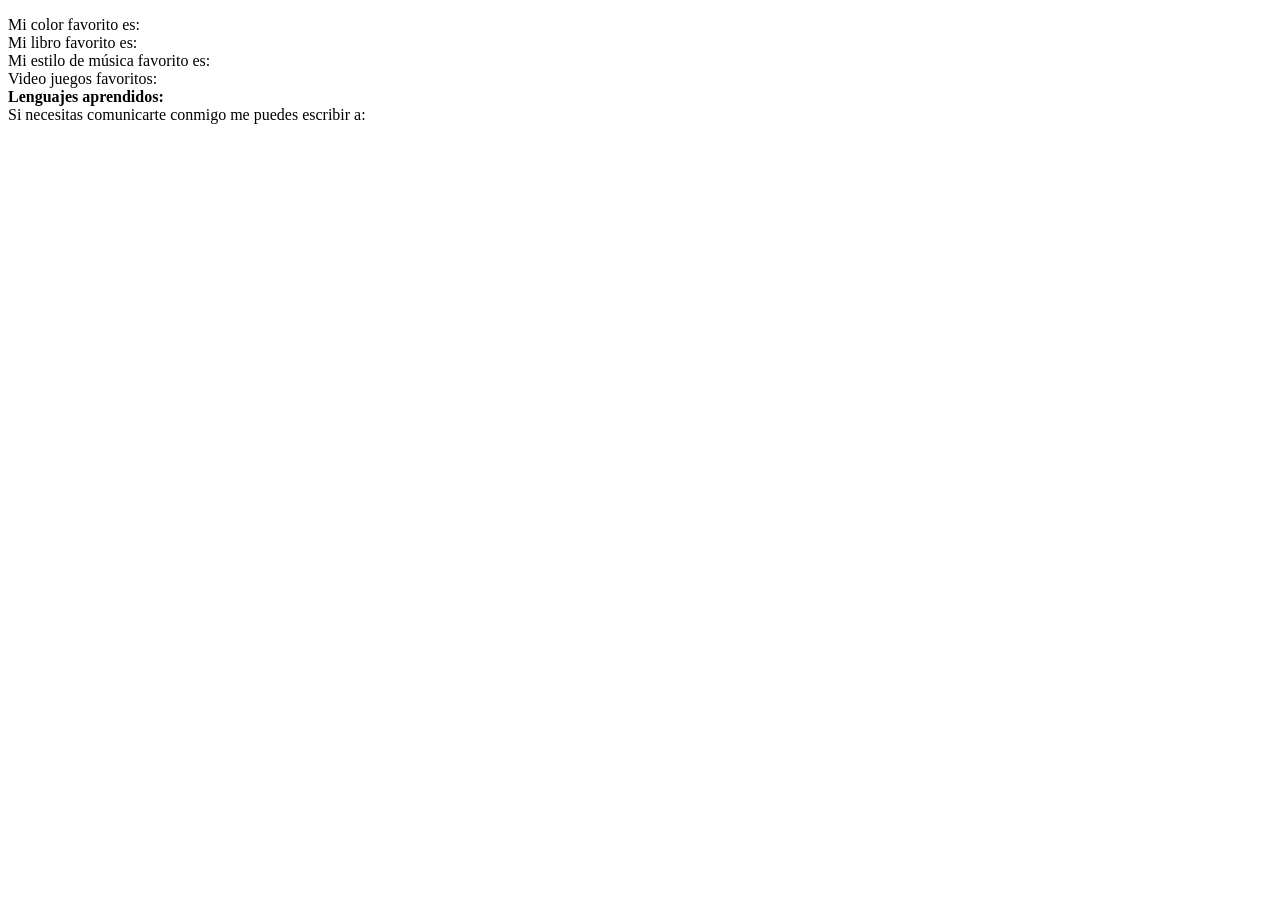
==== Laboratorio 1/perfil.html @ 4251e591 "configuración desde javascript" ====
<!DOCTYPE html>
<html lang="es">
<head>
    <meta charset="UTF-8">
    <meta name="viewport" content="width=device-width, initial-scale=1.0">
    <title>Thibisay Palma</title>
    <link rel="icon" href="../favicon.ico" type="image/x-icon">
    <link rel="stylesheet" href="css/style.css">

<body class="perfil-body"> 
    <div class="perfil-card">
        <div class="foto-container">
            <picture>

            </picture>
        </div>
        <div class="content-container">
            <div class="nombre">
                
            </div>
            <p>
                <b>
                    <i>
                        <!-- Texto de descripcion de estudiante -->
                    </i>
                </b>
            </p>
            <div class="details-container">
                <div class="preguntas-container">
                    Mi color favorito es: <br>
                    Mi libro favorito es: <br>
                    Mi estilo de música favorito es: <br>
                    Video juegos favoritos: <br>
                    <b>Lenguajes aprendidos: </b><br>
                </div>

                <div class="respuestas-container">
                    <!-- Respuestas a lo anterior  -->
                </div>
            </div>

            <div class="correo-container">
                Si necesitas comunicarte conmigo me puedes escribir a: <!-- <a href="mailto:thibisaypalma1812@gmail.com">thibisaypalma1812@gmail.com</a> --> 
            </div>
        </div>
    </div>
</body>
</html>
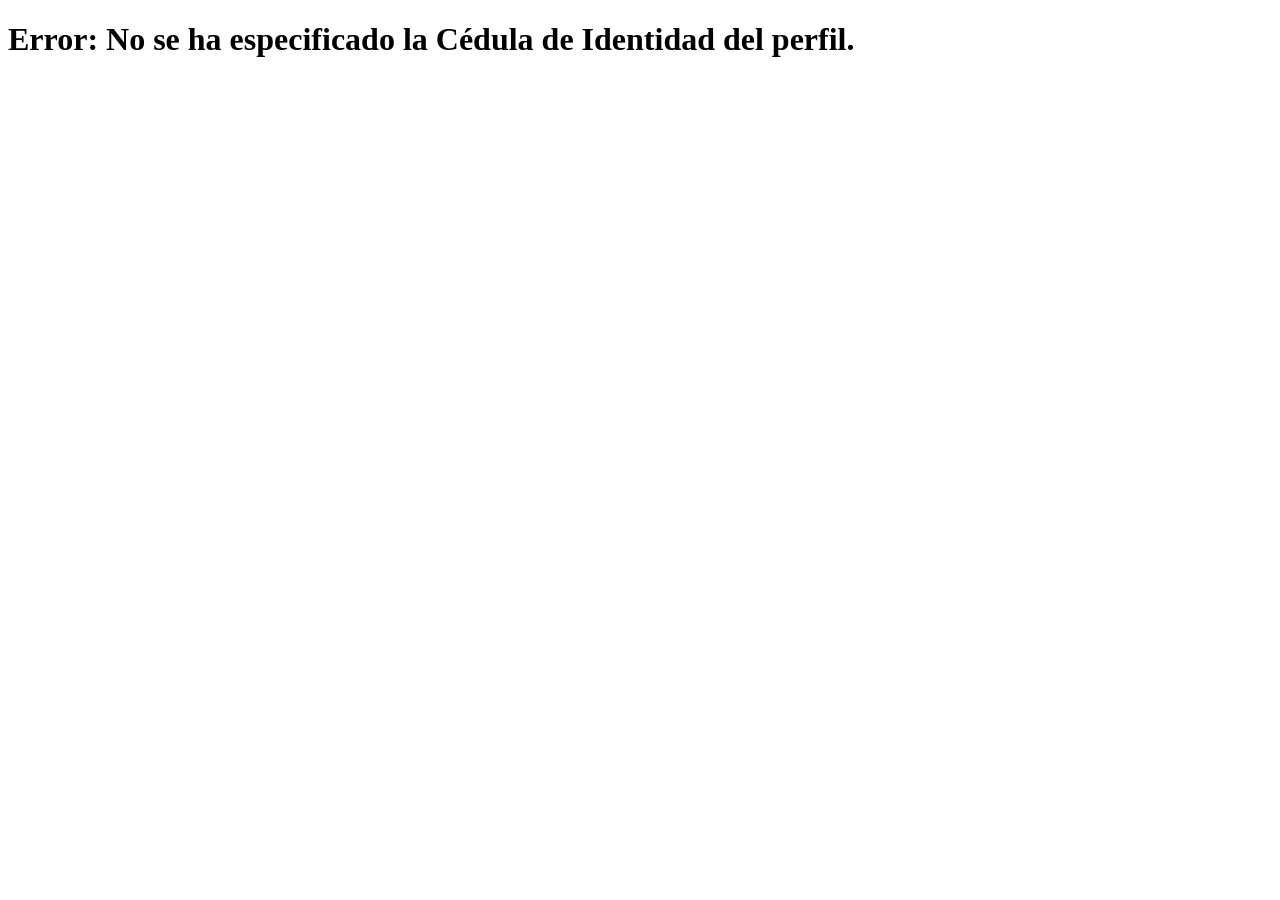
==== commit bdef9915: "optimización de selectores" ====
--- a/Laboratorio 1/perfil.html
+++ b/Laboratorio 1/perfil.html
@@ -3,9 +3,13 @@
 <head>
     <meta charset="UTF-8">
     <meta name="viewport" content="width=device-width, initial-scale=1.0">
-    <title>Thibisay Palma</title>
+    <title><!-- Nombre del estudiante  --></title>
     <link rel="icon" href="../favicon.ico" type="image/x-icon">
     <link rel="stylesheet" href="css/style.css">
+    
+    <script type="text/javascript" src="js/perfil.js"></script>
+
+</head>
 
 <body class="perfil-body"> 
     <div class="perfil-card">
@@ -18,7 +22,7 @@
             <div class="nombre">
                 
             </div>
-            <p>
+            <p class="content-text">
                 <b>
                     <i>
                         <!-- Texto de descripcion de estudiante -->
